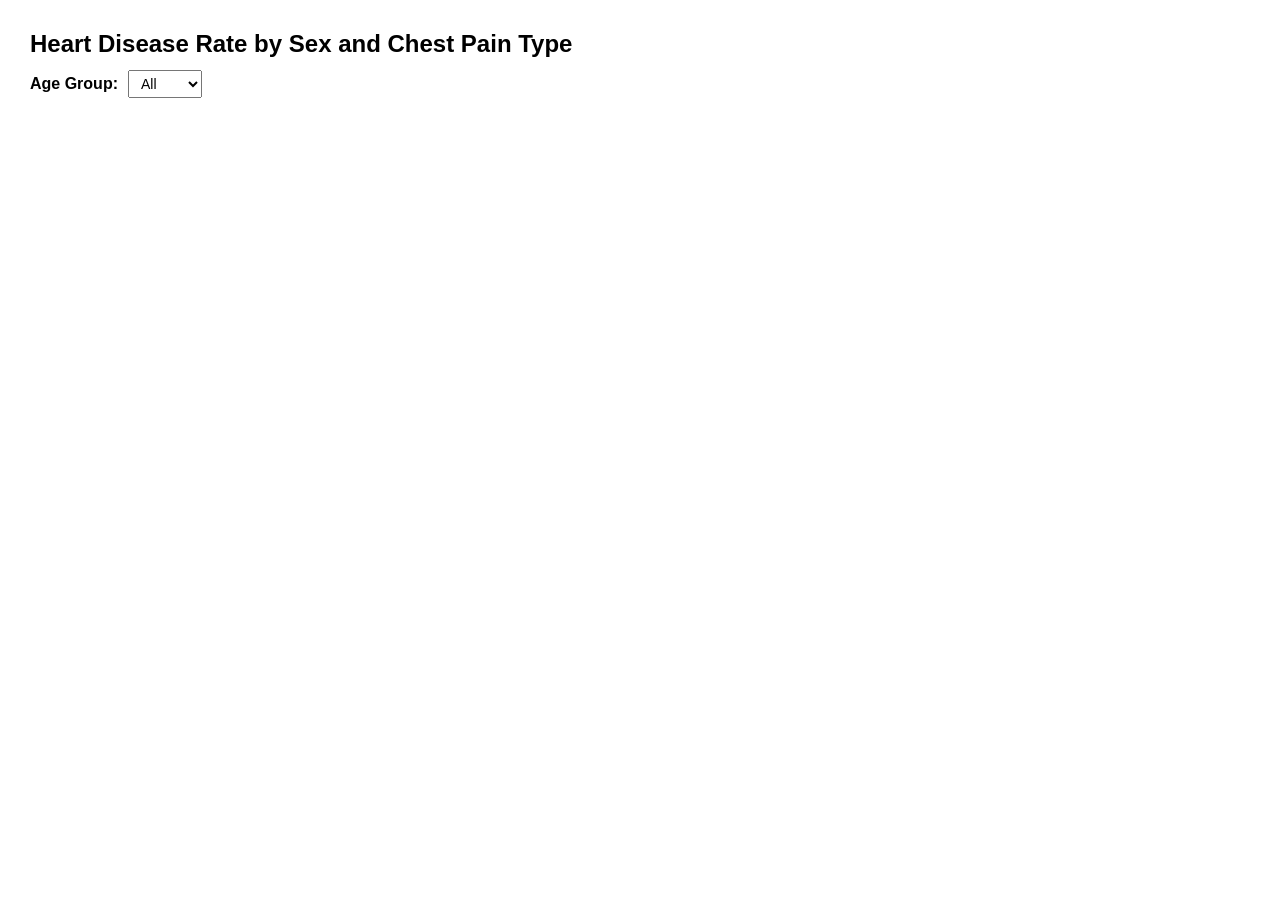
==== heatmap.html @ 576bc1f3 "Add files via upload" ====
<!DOCTYPE html>
<html lang="en">
<head>
  <meta charset="UTF-8" />
  <title>Heart Disease Risk Heatmap</title>
  <script src="https://d3js.org/d3.v7.min.js"></script>

  <style>
    body {
      font-family: Arial, sans-serif;
      margin: 30px;
      background: #ffffff;
    }

    h2 {
      margin-bottom: 12px;
    }

    .controls {
      margin-bottom: 18px;
      display: flex;
      align-items: center;
      gap: 10px;
    }

    label {
      font-weight: bold;
    }

    select {
      padding: 4px 8px;
      font-size: 14px;
    }

    .tooltip {
      position: absolute;
      background: white;
      border: 1px solid #ccc;
      border-radius: 4px;
      padding: 8px;
      font-size: 12px;
      line-height: 1.4;
      pointer-events: none;
      opacity: 0;
      box-shadow: 0 2px 6px rgba(0, 0, 0, 0.15);
    }

    .axis-label {
      font-size: 13px;
      font-weight: bold;
    }

    .cell-label {
      font-size: 12px;
      font-weight: bold;
      fill: black;
      text-anchor: middle;
      dominant-baseline: middle;
      pointer-events: none;
    }

    .legend-title {
      font-size: 12px;
      font-weight: bold;
    }

    .legend-label {
      font-size: 11px;
    }
  </style>
</head>
<body>

  <h2>Heart Disease Rate by Sex and Chest Pain Type</h2>

  <div class="controls">
    <label for="ageFilter">Age Group:</label>
    <select id="ageFilter">
      <option value="All">All</option>
      <option value="<50">&lt;50</option>
      <option value="50-60">50-60</option>
      <option value="60+">60+</option>
    </select>
  </div>

  <svg width="900" height="520"></svg>
  <div class="tooltip"></div>

<script>

  const svg = d3.select("svg"),
        margin = { top: 40, right: 140, bottom: 100, left: 120 },
        width = +svg.attr("width") - margin.left - margin.right,
        height = +svg.attr("height") - margin.top - margin.bottom;

  const g = svg.append("g")
    .attr("transform", `translate(${margin.left},${margin.top})`);

  const tooltip = d3.select(".tooltip");

  d3.csv("heatmap_data.csv", d => ({
    sex: d.sex,
    chest_pain_type: d.chest_pain_type,
    age_group: d.age_group,
    total: +d.total,
    disease_rate: +d.disease_rate
  })).then(data => {

    const xCategories = [...new Set(data.map(d => d.chest_pain_type))];
    const yCategories = [...new Set(data.map(d => d.sex))];

    const x = d3.scaleBand()
      .domain(xCategories)
      .range([0, width])
      .padding(0.06);

    const y = d3.scaleBand()
      .domain(yCategories)
      .range([0, height])
      .padding(0.06);

    const color = d3.scaleSequential()
      .domain([0, 1])
      .interpolator(d3.interpolateReds);

    g.append("g")
      .attr("class", "x-axis")
      .attr("transform", `translate(0,${height})`)
      .call(d3.axisBottom(x))
      .selectAll("text")
      .attr("transform", "rotate(-25)")
      .style("text-anchor", "end");

    g.append("g")
      .attr("class", "y-axis")
      .call(d3.axisLeft(y));

    svg.append("text")
      .attr("class", "axis-label")
      .attr("x", margin.left + width / 2)
      .attr("y", height + margin.top + 80)
      .attr("text-anchor", "middle")
      .text("Chest Pain Type");

    svg.append("text")
      .attr("class", "axis-label")
      .attr("transform", "rotate(-90)")
      .attr("x", -(margin.top + height / 2))
      .attr("y", 25)
      .attr("text-anchor", "middle")
      .text("Sex");

    const legendX = margin.left + width + 40;
    const legendY = margin.top + 40;
    const legendHeight = 180;
    const legendWidth = 16;

    const defs = svg.append("defs");

    const linearGradient = defs.append("linearGradient")
      .attr("id", "heatmap-gradient")
      .attr("x1", "0%")
      .attr("y1", "100%")
      .attr("x2", "0%")
      .attr("y2", "0%");

    // use multiple stops for smooth + accurate color
    const stops = d3.range(0, 1.01, 0.1);

    linearGradient.selectAll("stop")
      .data(stops)
      .enter()
      .append("stop")
      .attr("offset", d => `${d * 100}%`)
      .attr("stop-color", d => color(d));

    svg.append("text")
      .attr("class", "legend-title")
      .attr("x", legendX)
      .attr("y", legendY - 12)
      .text("Disease Rate");

    svg.append("rect")
      .attr("x", legendX)
      .attr("y", legendY)
      .attr("width", legendWidth)
      .attr("height", legendHeight)
      .style("fill", "url(#heatmap-gradient)")
      .style("stroke", "#ccc");

    const legendScale = d3.scaleLinear()
      .domain([0, 1])
      .range([legendHeight, 0]);

    const legendAxis = d3.axisRight(legendScale)
      .tickValues([0, 0.25, 0.5, 0.75, 1])
      .tickFormat(d3.format(".0%"));

    svg.append("g")
      .attr("transform", `translate(${legendX + legendWidth},${legendY})`)
      .attr("class", "legend-label")
      .call(legendAxis);

    function updateChart(selectedAge) {
      let filtered;

      if (selectedAge === "All") {
        // aggregate across age groups so each cell has one value
        filtered = Array.from(
          d3.rollup(
            data,
            v => {
              const total = d3.sum(v, d => d.total);
              const weightedRate = d3.sum(v, d => d.disease_rate * d.total) / total;
              return {
                sex: v[0].sex,
                chest_pain_type: v[0].chest_pain_type,
                total: total,
                disease_rate: weightedRate
              };
            },
            d => d.sex,
            d => d.chest_pain_type
          ),
          ([sex, innerMap]) =>
            Array.from(innerMap, ([chest_pain_type, values]) => ({
              sex,
              chest_pain_type,
              total: values.total,
              disease_rate: values.disease_rate
            }))
        ).flat();
      } else {
        filtered = data.filter(d => d.age_group === selectedAge);
      }

      const cells = g.selectAll("rect.heat-cell")
        .data(filtered, d => d.sex + "-" + d.chest_pain_type);

      cells.join(
        enter => enter.append("rect")
          .attr("class", "heat-cell")
          .attr("x", d => x(d.chest_pain_type))
          .attr("y", d => y(d.sex))
          .attr("width", x.bandwidth())
          .attr("height", y.bandwidth())
          .attr("fill", d => color(d.disease_rate))
          .attr("stroke", "white")
          .attr("stroke-width", 1)
          .on("mouseover", function(event, d) {
            tooltip.style("opacity", 1)
              .html(`
                <strong>Sex:</strong> ${d.sex}<br>
                <strong>Chest Pain Type:</strong> ${d.chest_pain_type}<br>
                <strong>Disease Rate:</strong> ${(d.disease_rate * 100).toFixed(1)}%<br>
                <strong>Count:</strong> ${d.total}
              `);
          })
          .on("mousemove", function(event) {
            tooltip
              .style("left", (event.pageX + 12) + "px")
              .style("top", (event.pageY - 20) + "px");
          })
          .on("mouseout", function() {
            tooltip.style("opacity", 0);
          })
          .on("click", function() {
            g.selectAll("rect.heat-cell")
              .attr("stroke", "white")
              .attr("stroke-width", 1);

            d3.select(this)
              .attr("stroke", "black")
              .attr("stroke-width", 3);
          }),
        update => update
          .attr("x", d => x(d.chest_pain_type))
          .attr("y", d => y(d.sex))
          .attr("fill", d => color(d.disease_rate)),
        exit => exit.remove()
      );

      g.selectAll("text.cell-label").remove();

      g.selectAll("text.cell-label")
        .data(filtered, d => d.sex + "-" + d.chest_pain_type)
        .enter()
        .append("text")
        .attr("class", "cell-label")
        .attr("x", d => x(d.chest_pain_type) + x.bandwidth() / 2)
        .attr("y", d => y(d.sex) + y.bandwidth() / 2)
        .attr("dy", "0.35em")
        .text(d => `${(d.disease_rate * 100).toFixed(0)}%`);
    }

    updateChart("All");

    d3.select("#ageFilter").on("change", function() {
      updateChart(this.value);
    });
  });
</script>
</body>
</html>
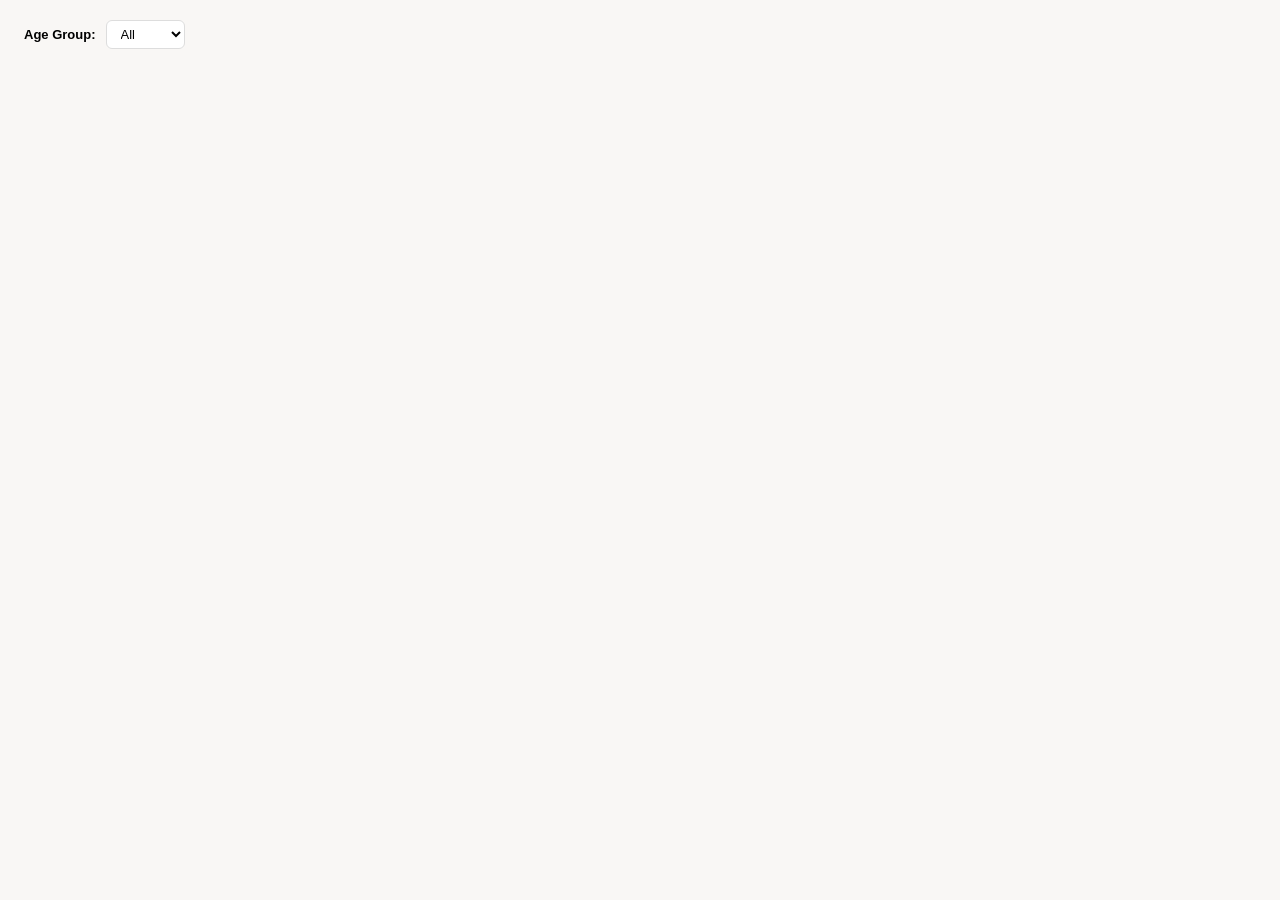
==== commit 75199788: "Refactor heatmap layout and styling Refactor heatmap HTML and JavaScript for improved layout and sty" ====
--- a/heatmap.html
+++ b/heatmap.html
@@ -4,292 +4,264 @@
   <meta charset="UTF-8" />
   <title>Heart Disease Risk Heatmap</title>
   <script src="https://d3js.org/d3.v7.min.js"></script>
-
   <style>
+    * { box-sizing: border-box; margin: 0; padding: 0; }
     body {
       font-family: Arial, sans-serif;
-      margin: 30px;
-      background: #ffffff;
-    }
-
-    h2 {
-      margin-bottom: 12px;
-    }
-
+      padding: 20px 24px;
+      background: #f9f7f5;
+    }
     .controls {
-      margin-bottom: 18px;
+      margin-bottom: 14px;
       display: flex;
       align-items: center;
       gap: 10px;
     }
-
     label {
       font-weight: bold;
-    }
-
+      font-size: 13px;
+    }
     select {
-      padding: 4px 8px;
-      font-size: 14px;
-    }
-
+      padding: 5px 10px;
+      font-size: 13px;
+      border-radius: 6px;
+      border: 1px solid #ddd;
+      background: white;
+      cursor: pointer;
+    }
     .tooltip {
-      position: absolute;
-      background: white;
-      border: 1px solid #ccc;
-      border-radius: 4px;
-      padding: 8px;
+      position: fixed;
+      background: rgba(0,0,0,0.82);
+      color: white;
+      border-radius: 6px;
+      padding: 8px 12px;
       font-size: 12px;
-      line-height: 1.4;
+      line-height: 1.6;
       pointer-events: none;
       opacity: 0;
-      box-shadow: 0 2px 6px rgba(0, 0, 0, 0.15);
-    }
-
+      z-index: 999;
+    }
     .axis-label {
-      font-size: 13px;
-      font-weight: bold;
-    }
-
-    .cell-label {
       font-size: 12px;
       font-weight: bold;
-      fill: black;
+    }
+    .cell-label {
       text-anchor: middle;
       dominant-baseline: middle;
       pointer-events: none;
     }
-
     .legend-title {
       font-size: 12px;
       font-weight: bold;
     }
-
     .legend-label {
       font-size: 11px;
+    }
+    svg {
+      width: 100%;
+      height: auto;
+      display: block;
     }
   </style>
 </head>
 <body>
-
-  <h2>Heart Disease Rate by Sex and Chest Pain Type</h2>
 
   <div class="controls">
     <label for="ageFilter">Age Group:</label>
     <select id="ageFilter">
       <option value="All">All</option>
       <option value="<50">&lt;50</option>
-      <option value="50-60">50-60</option>
+      <option value="50-60">50–60</option>
       <option value="60+">60+</option>
     </select>
   </div>
 
-  <svg width="900" height="520"></svg>
-  <div class="tooltip"></div>
+  <svg id="heatmap-svg" viewBox="0 0 760 420" preserveAspectRatio="xMidYMid meet"></svg>
+  <div class="tooltip" id="tooltip"></div>
 
 <script>
-
-  const svg = d3.select("svg"),
-        margin = { top: 40, right: 140, bottom: 100, left: 120 },
-        width = +svg.attr("width") - margin.left - margin.right,
-        height = +svg.attr("height") - margin.top - margin.bottom;
+  const svg    = d3.select("#heatmap-svg");
+  const margin = { top: 30, right: 130, bottom: 90, left: 110 };
+  const width  = 760 - margin.left - margin.right;
+  const height = 420 - margin.top  - margin.bottom;
 
   const g = svg.append("g")
     .attr("transform", `translate(${margin.left},${margin.top})`);
 
-  const tooltip = d3.select(".tooltip");
+  const tooltip = document.getElementById("tooltip");
 
   d3.csv("heatmap_data.csv", d => ({
-    sex: d.sex,
+    sex:             d.sex,
     chest_pain_type: d.chest_pain_type,
-    age_group: d.age_group,
-    total: +d.total,
-    disease_rate: +d.disease_rate
+    age_group:       d.age_group,
+    total:           +d.total,
+    disease_rate:    +d.disease_rate
   })).then(data => {
 
     const xCategories = [...new Set(data.map(d => d.chest_pain_type))];
     const yCategories = [...new Set(data.map(d => d.sex))];
 
-    const x = d3.scaleBand()
-      .domain(xCategories)
-      .range([0, width])
-      .padding(0.06);
-
-    const y = d3.scaleBand()
-      .domain(yCategories)
-      .range([0, height])
-      .padding(0.06);
-
-    const color = d3.scaleSequential()
-      .domain([0, 1])
-      .interpolator(d3.interpolateReds);
-
+    const x = d3.scaleBand().domain(xCategories).range([0, width]).padding(0.06);
+    const y = d3.scaleBand().domain(yCategories).range([0, height]).padding(0.06);
+    const color = d3.scaleSequential().domain([0, 1]).interpolator(d3.interpolateReds);
+
+    // X axis
     g.append("g")
-      .attr("class", "x-axis")
       .attr("transform", `translate(0,${height})`)
       .call(d3.axisBottom(x))
       .selectAll("text")
-      .attr("transform", "rotate(-25)")
-      .style("text-anchor", "end");
-
+      .attr("transform", "rotate(-20)")
+      .style("text-anchor", "end")
+      .style("font-size", "11px");
+
+    // Y axis
     g.append("g")
-      .attr("class", "y-axis")
-      .call(d3.axisLeft(y));
-
+      .call(d3.axisLeft(y))
+      .selectAll("text")
+      .style("font-size", "11px");
+
+    // X axis label
     svg.append("text")
       .attr("class", "axis-label")
       .attr("x", margin.left + width / 2)
-      .attr("y", height + margin.top + 80)
+      .attr("y", height + margin.top + 78)
       .attr("text-anchor", "middle")
       .text("Chest Pain Type");
 
+    // Y axis label
     svg.append("text")
       .attr("class", "axis-label")
       .attr("transform", "rotate(-90)")
       .attr("x", -(margin.top + height / 2))
-      .attr("y", 25)
+      .attr("y", 18)
       .attr("text-anchor", "middle")
       .text("Sex");
 
-    const legendX = margin.left + width + 40;
-    const legendY = margin.top + 40;
-    const legendHeight = 180;
-    const legendWidth = 16;
+    // Legend
+    const legendX = margin.left + width + 30;
+    const legendY = margin.top + 20;
+    const legendH = 160;
+    const legendW = 14;
 
     const defs = svg.append("defs");
-
-    const linearGradient = defs.append("linearGradient")
+    const grad = defs.append("linearGradient")
       .attr("id", "heatmap-gradient")
-      .attr("x1", "0%")
-      .attr("y1", "100%")
-      .attr("x2", "0%")
-      .attr("y2", "0%");
-
-    // use multiple stops for smooth + accurate color
-    const stops = d3.range(0, 1.01, 0.1);
-
-    linearGradient.selectAll("stop")
-      .data(stops)
-      .enter()
-      .append("stop")
-      .attr("offset", d => `${d * 100}%`)
-      .attr("stop-color", d => color(d));
+      .attr("x1", "0%").attr("y1", "100%")
+      .attr("x2", "0%").attr("y2", "0%");
+
+    d3.range(0, 1.01, 0.1).forEach(d => {
+      grad.append("stop")
+        .attr("offset", `${d * 100}%`)
+        .attr("stop-color", color(d));
+    });
 
     svg.append("text")
       .attr("class", "legend-title")
       .attr("x", legendX)
-      .attr("y", legendY - 12)
+      .attr("y", legendY - 10)
       .text("Disease Rate");
 
     svg.append("rect")
-      .attr("x", legendX)
-      .attr("y", legendY)
-      .attr("width", legendWidth)
-      .attr("height", legendHeight)
+      .attr("x", legendX).attr("y", legendY)
+      .attr("width", legendW).attr("height", legendH)
       .style("fill", "url(#heatmap-gradient)")
       .style("stroke", "#ccc");
 
-    const legendScale = d3.scaleLinear()
-      .domain([0, 1])
-      .range([legendHeight, 0]);
-
-    const legendAxis = d3.axisRight(legendScale)
-      .tickValues([0, 0.25, 0.5, 0.75, 1])
-      .tickFormat(d3.format(".0%"));
-
+    const legendScale = d3.scaleLinear().domain([0, 1]).range([legendH, 0]);
     svg.append("g")
-      .attr("transform", `translate(${legendX + legendWidth},${legendY})`)
+      .attr("transform", `translate(${legendX + legendW},${legendY})`)
       .attr("class", "legend-label")
-      .call(legendAxis);
-
+      .call(
+        d3.axisRight(legendScale)
+          .tickValues([0, 0.25, 0.5, 0.75, 1])
+          .tickFormat(d3.format(".0%"))
+      );
+
+    // Update function
     function updateChart(selectedAge) {
       let filtered;
 
       if (selectedAge === "All") {
-        // aggregate across age groups so each cell has one value
         filtered = Array.from(
           d3.rollup(
             data,
             v => {
               const total = d3.sum(v, d => d.total);
-              const weightedRate = d3.sum(v, d => d.disease_rate * d.total) / total;
+              const rate  = d3.sum(v, d => d.disease_rate * d.total) / total;
               return {
-                sex: v[0].sex,
+                sex:             v[0].sex,
                 chest_pain_type: v[0].chest_pain_type,
-                total: total,
-                disease_rate: weightedRate
+                total:           total,
+                disease_rate:    rate
               };
             },
             d => d.sex,
             d => d.chest_pain_type
           ),
-          ([sex, innerMap]) =>
-            Array.from(innerMap, ([chest_pain_type, values]) => ({
-              sex,
-              chest_pain_type,
-              total: values.total,
-              disease_rate: values.disease_rate
-            }))
+          ([, inner]) => Array.from(inner, ([, vals]) => vals)
         ).flat();
       } else {
         filtered = data.filter(d => d.age_group === selectedAge);
       }
 
-      const cells = g.selectAll("rect.heat-cell")
-        .data(filtered, d => d.sex + "-" + d.chest_pain_type);
-
-      cells.join(
-        enter => enter.append("rect")
-          .attr("class", "heat-cell")
-          .attr("x", d => x(d.chest_pain_type))
-          .attr("y", d => y(d.sex))
-          .attr("width", x.bandwidth())
-          .attr("height", y.bandwidth())
-          .attr("fill", d => color(d.disease_rate))
-          .attr("stroke", "white")
-          .attr("stroke-width", 1)
-          .on("mouseover", function(event, d) {
-            tooltip.style("opacity", 1)
-              .html(`
-                <strong>Sex:</strong> ${d.sex}<br>
-                <strong>Chest Pain Type:</strong> ${d.chest_pain_type}<br>
-                <strong>Disease Rate:</strong> ${(d.disease_rate * 100).toFixed(1)}%<br>
-                <strong>Count:</strong> ${d.total}
-              `);
-          })
-          .on("mousemove", function(event) {
-            tooltip
-              .style("left", (event.pageX + 12) + "px")
-              .style("top", (event.pageY - 20) + "px");
-          })
-          .on("mouseout", function() {
-            tooltip.style("opacity", 0);
-          })
-          .on("click", function() {
-            g.selectAll("rect.heat-cell")
-              .attr("stroke", "white")
-              .attr("stroke-width", 1);
-
-            d3.select(this)
-              .attr("stroke", "black")
-              .attr("stroke-width", 3);
-          }),
-        update => update
-          .attr("x", d => x(d.chest_pain_type))
-          .attr("y", d => y(d.sex))
-          .attr("fill", d => color(d.disease_rate)),
-        exit => exit.remove()
-      );
-
+      // Cells
+      g.selectAll("rect.heat-cell")
+        .data(filtered, d => d.sex + "-" + d.chest_pain_type)
+        .join(
+          enter => enter.append("rect")
+            .attr("class", "heat-cell")
+            .attr("x",      d => x(d.chest_pain_type))
+            .attr("y",      d => y(d.sex))
+            .attr("width",  x.bandwidth())
+            .attr("height", y.bandwidth())
+            .attr("rx", 4)
+            .attr("fill",         d => color(d.disease_rate))
+            .attr("stroke",       "white")
+            .attr("stroke-width", 2)
+            .style("cursor", "pointer")
+            .on("mouseover", function(event, d) {
+              tooltip.style.opacity = 1;
+              tooltip.innerHTML =
+                `<strong>Sex:</strong> ${d.sex}<br/>
+                 <strong>Chest Pain:</strong> ${d.chest_pain_type}<br/>
+                 <strong>Disease Rate:</strong> ${(d.disease_rate * 100).toFixed(1)}%<br/>
+                 <strong>Count:</strong> ${d.total}`;
+            })
+            .on("mousemove", function(event) {
+              tooltip.style.left = (event.clientX + 14) + "px";
+              tooltip.style.top  = (event.clientY - 30) + "px";
+            })
+            .on("mouseout", function() {
+              tooltip.style.opacity = 0;
+            })
+            .on("click", function() {
+              g.selectAll("rect.heat-cell")
+                .attr("stroke",       "white")
+                .attr("stroke-width", 2);
+              d3.select(this)
+                .attr("stroke",       "#333")
+                .attr("stroke-width", 3);
+            }),
+          update => update
+            .attr("x",    d => x(d.chest_pain_type))
+            .attr("y",    d => y(d.sex))
+            .attr("fill", d => color(d.disease_rate)),
+          exit => exit.remove()
+        );
+
+      // Cell labels
       g.selectAll("text.cell-label").remove();
-
       g.selectAll("text.cell-label")
         .data(filtered, d => d.sex + "-" + d.chest_pain_type)
         .enter()
         .append("text")
         .attr("class", "cell-label")
-        .attr("x", d => x(d.chest_pain_type) + x.bandwidth() / 2)
-        .attr("y", d => y(d.sex) + y.bandwidth() / 2)
+        .attr("x",  d => x(d.chest_pain_type) + x.bandwidth() / 2)
+        .attr("y",  d => y(d.sex) + y.bandwidth() / 2)
         .attr("dy", "0.35em")
+        .style("fill",        d => d.disease_rate > 0.45 ? "#fff" : "#333")
+        .style("font-size",   "13px")
+        .style("font-weight", "700")
         .text(d => `${(d.disease_rate * 100).toFixed(0)}%`);
     }
 
@@ -298,7 +270,12 @@
     d3.select("#ageFilter").on("change", function() {
       updateChart(this.value);
     });
+
+  }).catch(err => {
+    document.body.innerHTML += `<p style="color:red; margin-top:20px;">
+      Error loading heatmap_data.csv: ${err.message}
+    </p>`;
   });
 </script>
 </body>
-</html>+</html>
